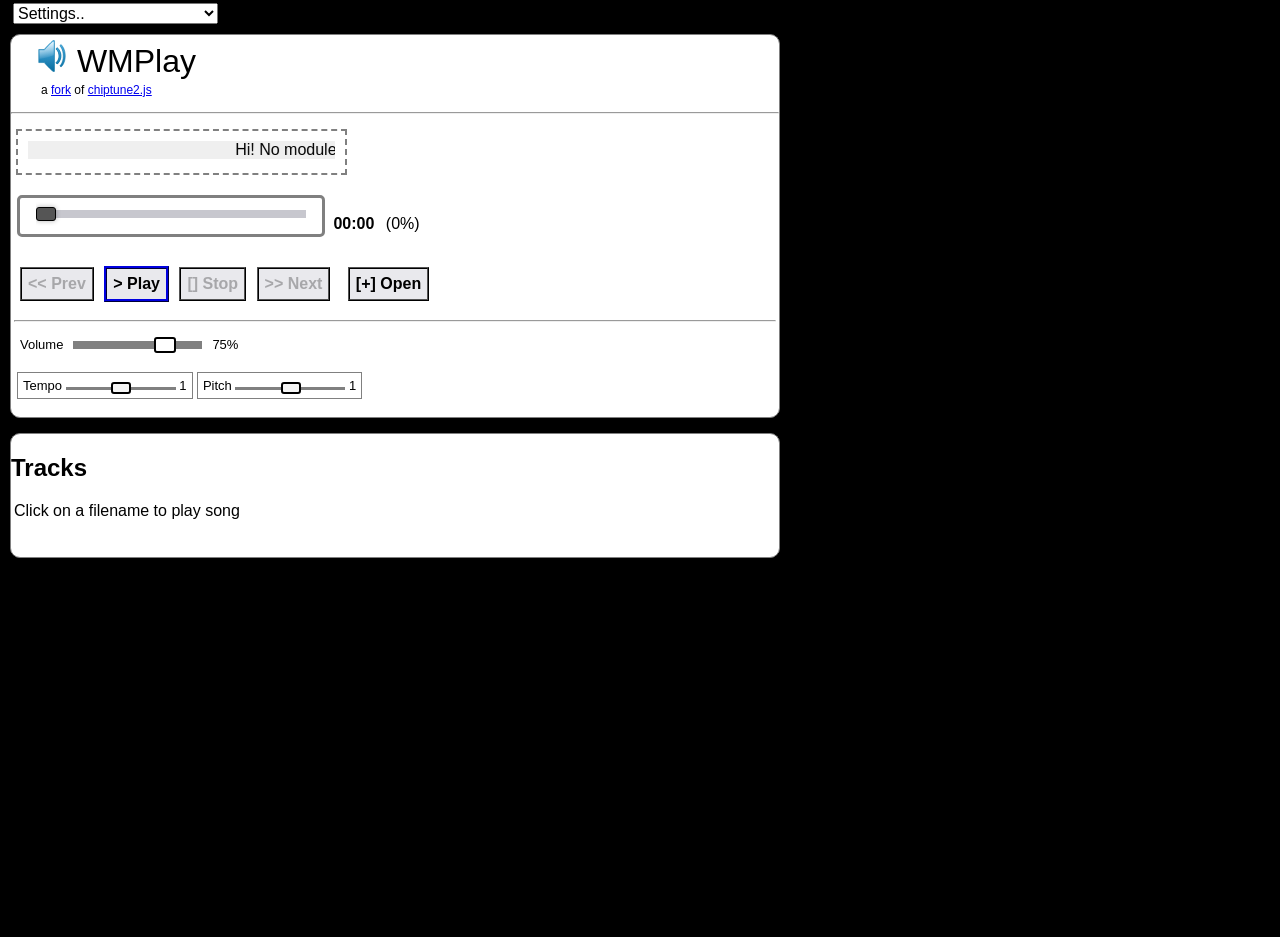
==== index.html @ b4083b28 "initial commit wmplay" ====
<!DOCTYPE html>
<html class="no-js">

<head>
  <meta charset="utf-8">
  <meta http-equiv="X-UA-Compatible" content="IE=edge,chrome=1">
  <title>WMPlay</title>
  <meta name="description" content="">
  <meta name="viewport" content="width=device-width,initial-scale=1" />
  <link rel="icon" href="favicon.svg" type="image/svg+xml">
  <link rel="stylesheet" href="css/style.css">
  <link rel="stylesheet" href="css/theme.css">
  <link rel="stylesheet" href="css/normalize.min.css">
  <link rel="stylesheet" href="css/slider1.css">
  <link rel="stylesheet" href="css/slider2.css">
  <link rel="stylesheet" href="css/meter.css">
  <link rel="stylesheet" href="css/vu.css">
  <script type="text/javascript" src="js/volume-meter.js"></script>
  <script type="text/javascript" src="js/visualizer.js"></script>
  <script type="text/javascript" src="js/vu.js"></script>
  <script type="text/javascript" src="js/chiptune2.js"></script>
  <script type="text/javascript" src="js/chiptune2a.js"></script>
  <script type="text/javascript" src="js/interface.js"></script>
  <script type="text/javascript" src="js/wmplay.js"></script>
  <script type="text/javascript" src="js/libopenmpt.js"></script>
</head>

<body>
  <div id="settings" class="top"></div>
  <div class="bg"></div>
  <div class="top">
    <span id="notification"></span>
  </div>
  <div id="player">
    <span id="title">
      <img src="favicon.svg"> WMPlay
    </span>
    <div id="subtitle">a <a href="https://github.com/silv3rr/chiptune2.js/tree/wmplay">fork</a> of <a
        href="https://deskjet.github.io/chiptune2.js/">chiptune2.js</a></div>
    <hr>
    <span id="scroller">
      <marquee style="color:var(--marquee-color);background-color:var(--marquee-bg-color);">
        Hi! No module loaded ::
        Press <strong>Play</strong> or click on song from playlist in Tracks below ::
        Press Open for local file or url ::
        To select a theme or change other <strong>Settings</strong>, use the dropdown menu on the top left ::
        Press 'h'for keyboard shortcuts :: 
        WMPlay (Web Mod Player) based on chiptune2.js and libopenmpt ::
      </marquee>
    </span>
    <div id="controls">
      <div>
        <span id="position">
          <input id="position_range" type="range" value="0" min="0" max="100" step="1" disabled>
        </span>
        <span id="position_text">
          <div id="position_time"></div>
          <div id="position_percent"></div>
        </span>
      </div>
      <div>
        <input type="button" value="&lt;&lt; Prev" id="prev">
        <input type="button" value="&gt; Play" id="play">
        <input type="button" value="[] Stop" id="stop">
        <input type="button" value="&gt;&gt; Next" id="next">
        <input type="button" value="^ Eject" id="eject">
      </div>
      <hr>
      <div>
        <div class="slider" id="volume">
          Volume <input id="volume_range" type="range" min="0" max="100" step="0.10" disabled> <span id="volume_percent"></span>
        </div>
        <div class="slider" id="gain">
          Gain <input id="gain_range" type="range" min="0" max="1" step="0.01" disabled> <span id="gain_percent"></span>
        </div>
        <span class="slider" id="tempo">
          Tempo <input id="tempo_range" type="range" min="0.01" max="2.00" step="0.01" disabled> <span id="tempo_factor"></span>
        </span>
        <span class="slider" id="pitch">
          Pitch <input id="pitch_range" type="range" min="0.01" max="2.00" step="0.01" disabled> <span id="pitch_factor"></span>
        </span>
      </div>
    </div>
  </div>
  <div id="open" style="display:none">
    <h2>Open</h2>
    <div>
      Browse for local module <strong>file</strong> to load
      <div id="choosefile" class="banner">
        <input type="file" id="files" name="files" />
      </div>
    </div>
    <hr>
    <div>
      Load module from <strong>URL</strong>
      <div id="chooseurl" class="banner">
        <div>
          <label>External URL
            <input type="text" id="exturl" name="exturl">
            <input type="button" value="Submit" id="submiturl" name="submiturl">
          </label>
        </div>
      </div>
    </div>
  </div>
  <div id="info" style="display:none">
    <h2>Info</h2>
    <span id="song_info"></span>
  </div>
  <div id="debug" style="display:none"></div>
  <div id="vu" style="display:none">
    <span id="vu_title"></span>
    <!--p><span id="current_channel_vu_left"></span></p-->
    <!--p><span id="current_channel_vu_right"></span></p-->
    <!--p><span id="current_channel_vu_mono"></span></p-->
    <div id="wrap" self="center" class="smoke">
      <header id="header" self="top">
        <div class="VU" style="float:left">
          <div id="vu-left" class="vu-left">
          </div>
        </div>
        <div class="VU" style="overflow:hidden;">
          <div id="vu-right" class="vu-right">
          </div>
        </div>
    </div>
  </div>
  <div id="visualizer" style="display:none;">
    <span id="visualizer_title"></span>
    <canvas id="canvas"></canvas>
  </div>
  <div id="pattern" style="display:none">
    <h2>Pattern</h2>
    <div>
      <span id="current_order"></span><span id="total_order"></span> <span id="current_pattern"></span><span
        id="total_patterns"></span>
      <span id="current_channels"></span> <span id="current_speed"></span> <span id="current_tempo"></span> <span
        id="current_bpm"></span>
    </div>
    <div id="show_channels">
      <span id="channels"></span>
      <span id="pattern_row_channel"></span>
      <span id="channel_vu_meters"></span>
    </div>
  </div>
  <div id="comments" style="display:none">
    <h2>Comments</h2>
    <span id="message" style="display:none">
      <details id="show_hide">
        <summary id="message_summary"></summary>
        <div id="message_details"></div>
      </details>
    </span>
    <span id="samples" style="display:none">
      <details id="show_hide">
        <summary id="samples_summary"></summary>
        <div id="samples_details"></div>
      </details>  
    </span>
    <span id="instruments" style="display:none">
      <details id="show_hide">
        <summary id="instruments_summary"></summary>
        <div id="instruments_details"></div>
      </details>
    </span>
  </div>
  <div id="tracks">
    <h2>Tracks</h2>
    <div id="tracksmsg">
      <p>Click on a filename to play song</p>
    </div>
    <div id="playlist">

      <!-- Module Data. Add modules to playlist and set default song (or omit to play the first). A few examples:       
        <div class="collection" data-modplist="">
          <article class="song" data-modurl="url/or/path/to/mymodule.it" data-modtitle="My Mod" data-modfile="mymodule.it" data-moddate="1999-12-31" data-modsize="100kb" href="#"></a>
          <article class="song" data-modurl="https://api.modarchive.org/downloads.php?moduleid=57925#space_debris.mod" data-modfile="" data-modtitle="Markus 'Captain' Kaarlonen - Space Debris" data-modtime="05:05" data-moddate="1991-03-29" data-modsize="39kb"></article>
          <article class="song" data-modurl="https://api.modarchive.org/downloads.php?moduleid=48407#MR_STRID.XM"      data-modfile="" data-modtitle="MickRip - Astrid" data-modtime="04:32" data-moddate="1996-03-31" data-modsize="812kb"></article>
          <article class="song" data-modurl="https://api.modarchive.org/downloads.php?moduleid=60395#2ND_PM.S3M"       data-modfile="" data-modtitle="Purple Motion/FC - Unreal 2" data-modtime="06:44" data-moddate="1993-10-09" data-modsize="587kb">/article>
          <script type="text/javascript">default_modurl = "https://api.modarchive.org/downloads.php?moduleid=57925#space_debris.mod";</script>
        <div>
      -->

      </div>
    </div>
    <div id="plinks"></div>
  </div>
  <div id="bottom"></div>
  <script type="text/javascript" src="js/settings.js"></script>
</body>

</html>
---- css/style.css ----
:root {
    /* default */
    --song-playing-color: blue;
    --song-color: black;
    --bg-inner-color: white;
    --value-color: black;
    --value-highlight-color: black;
    --pattern-color: lightgray;
    --color-meter-optimum-value: #023E8A;
    --color-meter-suboptimum-value: #0077B6;
    --color-meter-even-less-good-value: #48CAE4;
    --font-bg-color:  whitesmoke;
    --slider-color: #1d559e;
    --slider-small-color: black;
    --slider-small-bg-color: transparent;
    /* --marquee-color: lightgreen; */
    /* --marquee-bg-color: #888; */
    --marquee-color: black;
    --marquee-bg-color: #eeee;
    --border-color: gray;
    --font-color: black;
    --button-color: #e9e9ed;
    --hr-color: black;
    --link-color: #0000ee;
    --link-color-visited: #551a8b;
    --font-family: Verdana, Arial, Helvetica, sans-serif;
}

html {
    /* font-family: SFMono-Regular, Menlo, Monaco, Consolas, "Liberation Mono", "Courier New", monospace; */ 
    font-family: var(--font-family) !important;
}

/*
body {
    background: -webkit-radial-gradient(linear, 50% 0%, 50% 100%, color-stop(0%, white), color-stop(100%, black));
    background: -moz-radial-gradient(#e7e7e7, black);
    background: -webkit-radial-gradient(#e7e7e7, black);
    background: linear-radial-gradient(#e7e7e7, black);
}
*/

body {
    background: black;
}

div {
    margin: 3px;
}

h2 {
    margin: 5px;
}

hr {
    color: var(--hr-color);
    height: 100px;
    margin-bottom: 15px;
}

/*
marquee {
    width: 35%;
    color: var(--marquee-color);
    background-color: var(--marquee-bg-color);
}
*/

a {
    color: var(--link-color);
}

a:visited {
    color: var(--link-color-visited);
}

details,
summary {
    cursor: pointer;
    text-decoration: underline;
}

.bg {
    /* background-color: #fff;  */
    background-color: black;
    /* width: 100%; */
    width: calc(100% - 45em);
    height: 100%;
    /* height: calc(100% - 5em); */
    height: 100%;
    position: absolute;
    z-index: -90;
}

.top {
    width: 80%;
    padding-left: 10px;
}

.top #notification {
    /* color: darkgray; */
    color: lightgray;
}

#settings {
    margin-bottom: 10px;
}

#title {
    font-family: Impact, Haettenschweiler, 'Arial Narrow Bold', sans-serif;
    /* font-family: Papyrus, Herculanum, Party LET, Curlz MT, Harrington, fantasy; */
    /* font-family: Verdana, Arial, Helvetica, sans-serif; */
    /* letter-spacing: -4px; */
    font-size: 2em;
    margin: .67em 0;
    font-weight: 100;
    padding-bottom: 10px;
    margin-left: 25px;
}

#subtitle {
    font-size: 0.75em;
    margin-left: 30px;
}

#player {
    width: 60%;
    border-style: solid;
    border-width: 1px;
    border-radius: 10px;
    background-color: var(--bg-inner-color);
    border-color: var(--border-color);
    margin-bottom: 15px;
    padding-top: 5px;
}

#player div {
    margin-bottom: 15px;
}

#right {
    display: inline;
    float: right;
}

#bottom {
    display: inline;
    font-size: small;
    color: lightgray;
    margin-left: 15px;
}

#scroller {
    display: block;
    border-style: dashed;
    border-width: 2px;
    border-color: var(--border-color);
    padding: 10px;
    margin: 10px;
    margin-left: 5px;
    margin-bottom: 20px;
    width: 40%;
}

#message_details,
#samples_details,
#details_instruments {
    width: 95%;
    border-style: double;
    border-width: 3px;
    border-color: var(--border-color);
    margin-top: 10px;
    margin-left: 10px;
    overflow: auto;
}

#info,
#pattern,
#tracks,
#comments,
#open {
    width: 60%;
    border-style: solid;
    border-width: 1px;
    border-radius: 10px;
    margin-bottom: 15px;
    background-color: var(--bg-inner-color);
    border-color: var(--border-color);
}

/* #play, #pause, #stopped, #stop, #eject { */
#controls input[type=button] {
    font-weight: 600;
    border-color: black;
    border-width: 2px;
    border-style: ridge;
    /* border-radius: 6px; */
    margin: 3px;
    /* margin-bottom: 15px; */
    padding: 6px;
    background-color: var(--button-color);
}

#play {
    border-color: darkblue !important;
    border-width: 3px !important;
}

#pause {
    border-color: purple !important;
    border-width: 3px !important;
}

#eject {
    margin-left: 10px !important;
}

#volume {
    display: flex;
    margin-bottom: 20px !important;
    font-size: small;
}

#tempo,
#pitch {
    display: inline-block;
    white-space: nowrap;
    border-width: 1px;
    border-color: var(--border-color);
    border-style: solid;
    padding: 5px;
    margin-bottom: 3px;
    color: var(--slider-small-color);
    background-color: var(--slider-small-bg-color);
    font-size: small;
    /* 
    margin: 5px;
    margin-top: 15px;
    margin-bottom: 15px;
    */
}

#visualizer {
    /* width:  1250px; */
    width: 50%;
    /* height: fit-content; */
    height: 180px;
    margin-left: 5%;
    margin-bottom: 15px;
}

#visualizer #canvas {
    width: 50%;
    height: 150px;
    margin-left: 250px;
}

/*
.visualizer canvas {
    width:1 00%;
    height: 100%
}
*/

#channels {
    /* height: 13.75px; */
    height: 10lh;
}

#pattern {
    height: fit-content;
}

#pattern_row_channel {
    /* display: inline-block; */
    display: block;
    color: var(--pattern-color);
    background-color: black;
    /* height: 137.5px; */
    /* height: 10lh; */
    margin-bottom: 10px;
    width: 100%;
    padding-right: 1ch;
}

#song_info {
    white-space: pre;
    white-space-collapse: preserve-breaks;
}

#song_info #value {
    color: var(--font-color);
}

#song_info a {
    color: var(--link-color) !important;
}

#pattern #show_channels {
    font-size: small;
    white-space: pre;
    white-space-collapse: preserve-breaks;
    font-family: monospace;
    overflow: auto;
}

#show_channels {
    padding-bottom: 2lh;
}

#value {
    color: var(--value-color);
}

#value-highlight {
    color: var(--value-highlight-color);
    font-weight: bold;
}

#font-bg-color {
    background-color: var(--font-bg-color);
}

#channel-ml {
    /*
    min-width: 3ch;
    max-width:3ch;
    overflow: hidden;
    white-space:nowrap;
    */
    margin-left: 4ch;
    display: inline-block;
}

#channel-mr {
    margin-right: 1ch;
    display: inline-block;
}

#meter-ml {
    /* margin-left: 20px; */
    margin-left: 6ch;
}

details {
    text-decoration: none;
    white-space: pre;
    font-family: monospace;
    display: block;
}

/*
summary {
    font-family: Arial, Helvetica, sans-serif;
}
*/

summary {
    font-size: 1.2em;
}

/*
.song {
    width: 140px;
}
*/

/*
.song {
    display: inline-block;
    width: 17ch;
    white-space: nowrap;
    overflow: hidden;
    text-overflow: ellipsis;    
}
*/

#tempo_factor,
#pitch_factor,
#playlist .time,
#playlist .date,
#playlist .size {
    font-size: small;
}

#playlist p {
    /* clear: both; */
    /* padding: 0; */
    /* line-height: 0px; */
    margin: 0px;
}

/*
#show_hide div {
    padding-inline-start: 1em; max-width: 20em;
}
#show_hide[open] summary {
    height: 2em;
}
*/

#show_hide summary::before {
    content: "+show ";
}

#show_hide[open] summary::before {
    content: "-hide ";
}

body {
    color: var(--font-color);
}

#bg-font-color {
    background-color: var(--bg-font-color);
}

#theme-selector,
#player,
#info,
#pattern,
#comments,
#tracks,
#open {
    margin-left: 10px;
}

/*
#plinks {
    display: none;
}
*/

#plinks a {
    text-decoration: underline;
    font-weight: bold;
}

#song_info a {
    color: black;
    text-decoration: none;
}

#info, #comments {
    padding-bottom: 15px;
}

.song {
    color: var(--font-color);
}

#playlist .collection::before {
    content: attr(data-modplist, "N/A");
    text-transform: uppercase;
    font-weight: bold;
    line-height: 30px;
    _text-decoration: underline;
}

#playlist::after {
    white-space: pre;
    content: '\00000A';
}

#playlist article.song::before {
    content: attr(data-modfile, "N/A");
    min-width: 14ch;
    max-width: 14ch;
    overflow: hidden;
    text-overflow: ellipsis;
    display: inline-block;
    white-space: nowrap;
}

#playlist article.song::after {
    /* color: var(--font-color); */
    content: '\00A0 "' attr(data-modtitle, "N/A") '" ' attr(data-modtime, "00:00") '\00A0 \00A0 \00A0 [' attr(data-moddate, "0000-00-00") ' | ' attr(data-modsize, "0") '] \00A0';
}

#playlist article.song:hover {
    background: var(--font-bg-color);
    color: var(--value-highlight-color);    
    text-decoration: underline;
    cursor: pointer;
}

@keyframes bgcolor {
    from {
        background-color: var(--value-playing-color);
    }
    to {
        background-color: var(--bg-inner-color);
    }
}

#open {
    animation-name: bgcolor;
    animation-duration: 1s;
}

#open div {
    margin-top: 20px;
    margin-bottom: 20px;
}

#vu {
    /* width: 60%; */
    width: fit-content;
    border-style: solid;
    border-width: 1px;
    border-radius: 10px;
    margin-bottom: 15px;
    background-color: var(--bg-inner-color);
    border-color: var(--border-color);
    margin-left: 10px;
    padding-left: 5px;
    padding-bottom: 20px;
    margin-left: 25%;
}

@media (max-width: 1200px) {
    body {
        background-color: black;
    }

    #top {
        width: 100%;
    }

    #scroller {
        width: 85%;
    }

    .top #notification {
        font-size: 0.45em;
    }

    #player,
    #info,
    #pattern,
    #comments,
    #tracks {
        width: 95%;
    }

    #title {
        width: 80%;
    }

    /*
    marquee {
        width: 65%;
    }
    */
    #play,
    #pause {
        padding: 4px;
    }

    #tempo,
    #pitch {
        margin-right: 5px
    }

    #controls input[type=button] {
        color: black;
        font-size: x-small;
    }

    #pattern #show_channels {
        font-size: xx-small;
    }
    
    #pattern_row_channel {
        display: inline-block;
    }
    
    /*
    meter,
    meter::-webkit-meter-bar {
        width: 75px;
        margin-right: 6px;
    }
    */

    #right {
        position: absolute;
        font-size: xx-small;
    }

    #tracks {
        white-space: nowrap;
        overflow: auto;
    }

    #tempo_factor,
    #pitch_factor,
    #playlist .time,
    #playlist .date,
    #playlist .size {
        font-size: x-small;
    }
}
---- css/theme.css ----
[data-theme='impulse-tracker'] {
    --it-yellow: #ffff55;
    --it-yellow2: #e6e65f;
    --it-yellow3: #caca44;
    --it-green: #459a49;
    --it-white: #ebebcb;
    --it-brown: #7d5945;
    --it-lightbrown: #b59679;
    --it-black: #000000;
    --song-playing-color: var(--it-yellow);
    --value-color: var(--it-yellow);
    --value-highlight-color: var(--it-white);
    --pattern-color: var(--it-green);
    --font-color: var(--it-black);
    --font-bg-color: var(--it-brown);
    --color-meter-optimum-value: var(--it-yellow3);
    --color-meter-suboptimum-value: var(--it-yellow2);
    --color-meter-even-less-good-value: var(--it-yellow);
    --bg-inner-color: var(--it-lightbrown);
    --slider-color: var(--it-brown);
    --marquee-color: var(--it-yellow);
    --marquee-bg-color: var(--it-black);
    --font-family: Consolas, 'Lucida Console', monospace;
}

[data-theme='scream-tracker']  {
    --st3-gold: #a49054;    
    --st3-brown: #504427;
    --st3-gray: #aea9a5;
    --st3-yellow: #f7de85;
    --st3-green: #00b000;
    --st3-red: #e40000;
    --st3-white: #ffffff;
    --st3-black: #000000;
    --color-meter-optimum-value: var(--st3-green);
    --color-meter-suboptimum-value: var(--st3-green);
    --color-meter-even-less-good-value: var(--st3-red);
    --song-playing-color: var(--st3-yellow);
    --value-color: var(--st3-yellow);
    --pattern-color: var(--st3-gray);
    --bg-inner-color: var(--st3-gold);
    --font-bg-color: var(--st3-brown);
    --value-highlight-color: var(--st3-white);
    --slider-color: var(--st3-gray);
    --marquee-color: var(--st3-green);
    --marquee-bg-color: var(--st3-black);
    --link-color: #f7de85;
    --link-color-visited: #504427;
    --font-family: Consolas, 'Lucida Console', monospace;
}

[data-theme='fasttracker']  {
    --ft-blue: #2d5483;
    --ft-black: #000000;
    --ft-white: #f6f6f6;
    --ft-gray: #9e94c4;
    --font-bg-color: var(--ft-black);
    --bg-inner-color: var(--ft-blue);
    --font-bg-color: var(--ft-gray);
    --pattern-color: var(--ft-gray);
    --slider-color: var(--ft-gray);
    --song-playing-color: var(--ft-white);
    --value-color: var(--ft-white);
    --button-color: var(--ft-gray);
    --font-color: var(--ft-white);
    --slider-small-color: var(--ft-white);
    --link-color: #03039b;
    --link-color-visited: #3c0d68;
    --font-family: Consolas, 'Lucida Console', monospace;
}

[data-theme='cubic-player']  {
    --cubic-cyan: #00bfbf;
    --cubic-blue: #0808a7;
    --cubic-lightblue: #6969ff;
    --cubic-green: #69ff69;
    --cubic-gray: #606060;
    --cubic-black: #000000;
    --bg-inner-color: var(--cubic-black);
    --slider-color: var(--cubic-lightblue);
    --pattern-color: var(--cubic-gray);
    --song-playing-color: var(--cubic-cyan);
    --font-color: var(--cubic-gray);
    --font-bg-color: var(--cubic-blue);
    --border-color: var(--cubic-cyan);
    --value-highlight-color: var(--cubic-lightblue);
    --button-color: var(--cubic-gray);
    --marquee-color: var(--cubic-cyan);
    --marquee-bg-color: var(--cubic-black);
    --slider-small-color: var(--cubic-black);
    --slider-small-bg-color: var(--cubic-gray);
    --hr-color: var(--cubic-blue);
    --link-color: #6060fc;
    --link-color-visited: #8f6fad;
    --font-family: Consolas, 'Lucida Console', monospace;
}
---- css/slider1.css ----
.slider input[type=range] {
  -webkit-appearance: none;
  appearance: none;
}

.slider input[type=range]:focus {
  outline: none;
}

.slider input[type=range]:disabled {
  border-color: #fff;
  color: #fff;
  /* background-color: lightgrey; */
}

.slider input[type=range]:disabled::-webkit-slider-runnable-track,
.slider input[type=range]:disabled::-moz-range-track {
  border-color: #fff;
  color: #fff;  
  background: lightgrey;
}
.slider input[type=range]:disabled::-webkit-slider-thumb,
.slider input[type=range]:disabled::-moz-range-thumb {
  border-color: #fff;
  color: #fff;  
  background: lightgrey;
}

#volume input[type=range]::-webkit-slider-runnable-track,
#volume input[type=range]::-moz-range-track {
  border-radius: 1.3px;
  border: 1px solid #010101;
  height: 5px;
}

#tempo input[type=range]::-webkit-slider-runnable-track,
#pitch input[type=range]::-webkit-slider-runnable-track {
  padding-top: -1px;
  cursor: pointer;
  height: 3px;
  /*
  border-radius: 1.3px;
  border: 0.2px solid #010101;
  */
}

#volume input[type=range]::-webkit-slider-runnable-track,
#gain input[type=range]::-webkit-slider-runnable-track {
  background: gray;
  width: 20px;
  height: 8px;  
}

#tempo input[type=range]::-webkit-slider-thumb,
#pitch input[type=range]::-webkit-slider-thumb {
  -webkit-appearance: none;
  border: 2px solid #000000;
  padding-top: 5px;
  border-radius: 3px;
  width: 20px;
  height: 12px;
  cursor: pointer;
  margin-top: -5px;
  background: whitesmoke;
}

#volume input[type=range]::-webkit-slider-thumb,
#gain input[type=range]::-webkit-slider-thumb {
  -webkit-appearance: none;
  border: 2px solid black;
  background: #fff;
  padding-top: 8px;
  border-radius: 3px;
  width: 22px;
  height: 16px;
  margin-top: -4px;
}

#volume input[type=range]::-moz-range-thumb,
#gain input[type=range]::-moz-range-thumb {
  border: 2px solid black;
  background: #fff;
  padding-top: 8px;
  border-radius: 3px;
  width: 20px;
  height: 4px;
  margin-top: -3px;
}

#volume input[type=range]::-moz-range-track,
#gain input[type=range]::-moz-range-track {
  background: gray;
}

#volume input[type=range]:disabled::-moz-range-track,
#gain input[type=range]:disabled::-moz-range-track {
  background: lightgray;
  border-color: #fff;
}

.slider input[type=range]::-webkit-slider-runnable-track {
  background: gray;
  border-color: black;
}

.slider input[type=range]::-moz-range-track {
  background: gray;
  border-color: black;
}

.slider input[type=range]::-moz-range-thumb {
  border: 2px solid #000000;
  width: 20px;
  height: 8px;
  border-radius: 3px;
  cursor: pointer;
}

.slider input[type=range]::-ms-track {
  width: 100%;
  cursor: pointer;
  background: transparent;
  border-color: transparent;
  border-width: 16px 0;
  color: transparent;
}

.slider input[type=range]::-ms-fill-lower {
  background: #2a6495;
  border: 0.2px solid #010101;
  border-radius: 3px;
}

.slider input[type=range]::-ms-fill-upper {
  background: #3071a9;
  border: 0.2px solid #010101;
  border-radius: 3px;
}

.slider input[type=range]::-ms-thumb {
  border: 1px solid #000000;
  width: 20px;
  height: 10px;
  border-radius: 3px;
  cursor: pointer;
}

.slider input[type=range]:focus::-ms-fill-lower {
  background: #3071a9;
}

.slider input[type=range]:focus::-ms-fill-upper {
  background: #367ebd;
}

.slider input[type="range"] {
  background: none;
}

/*
#volume input[type="range"],
#gain input[type="range"] {
  margin-bottom: 15px;
}
*/

#volume_percent {
  margin-left: 5px;
}

#volume_range {
  margin-left: 10px;
  margin-right: 5px;
}

#tempo_range,
#pitch_range {
    width: 110px;
}

@media (max-width: 1200px) {
  #volume_percent,
  #gain_percent {
    font-size: x-small;
  }
}
---- css/slider2.css ----
#position input[type="range"] {
  -webkit-appearance: none;
  appearance: none;
  height: 30px;
  margin-left: 5%;
  margin-right: 5%;
  background: linear-gradient(to right, var(--slider-color) 0%,  var(--slider-color) 100%);
  background-size: 300px 8px;
  background-position: center;
  background-repeat: no-repeat;
  overflow: hidden;
  outline:  none;
  width: 90%;
}

#position input[type="range"]:disabled {
  height: 30px;
  background: linear-gradient(to right, #c7c7ce 0%, #c7c7ce 100%);
  background-size: 300px 8px;
  background-position: center;
  background-repeat: no-repeat;
  overflow: hidden;
  outline: none;
}

#position input[type=range]:disabled::-webkit-slider-runnable-track,
#position input[type=range]:disabled::-webkit-slider-thumb, 
#position input[type=range]:disabled::-moz-range-track,
#position input[type=range]:disabled::-moz-range-thumb {
  border-color: #fff;
  color: #fff;
  background-color: lightgrey;
}

#position input[type=range]::-webkit-slider-thumb {
  -webkit-appearance: none;
  appearance: none;
  width: 20px;
  height: 14px;
  border: 1px solid #000000;
  border-radius: 3px;
  cursor: pointer;
  background: #555;
  position: relative;
  z-index: 3;
  box-shadow: 0 0 5px 0 rgba(0,0,0,0.3);
}

#position input[type="range"]::-moz-range-thumb {
  -webkit-appearance: none;
  appearance: none;
  width: 20px;
  height: 12px;
  border: 1px solid #000000;
  border-radius: 3px;
  cursor: pointer;
  background: #555;
  position: relative;
  z-index: 3;
  box-shadow: 0 0 5px 0 rgba(0,0,0,0.3);
}

#position {
  display: inline-block;
  width: 300px;
  white-space: nowrap;
  border-color: gray;
  border-style: solid;
  border-width: 3px;
  border-radius: 5px;
  padding: 1px;
  margin-bottom: 0px;
}

#position_time,
#position_percent {
  display: inline-block;
  margin-left: 4px;
}

#position_time {
  font-weight: bold;
}


@media (max-width: 1200px) {    
  #position_text {
    font-size: x-small;
    padding-left: 3px;
    position: absolute;
  }
  #position_percent,
  #position_time {
    display: inline-block;
    margin: 0px;
    padding: 0px;
  }
}
---- css/meter.css ----
.EXAMPLE_COLORS_1 {
    background-image: linear-gradient(
        #8bcf69 20%, 
        #e6d450 20%,
        #e6d450 40%,
        #f28f68 40%,
        #f28f68 60%,
        #cf82bf 60%,
        #cf82bf 80%,
        #719fd1 80%,
        #719fd1 100%
    );
}
.EXAMPLE_COLORS_2 {
    background-image: linear-gradient(
        #0077b6 20%,
        #0096c7 20%
        #00b4d8 40%,
        #48cae4 40%,
        #90e0ef 60%,
        #ade8f4 60%,
        #caf0f8 80%,
        #caf0f8 80%,
        #efefef 100%
    );
}
.EXAMPLE meter {
    width: 90px;
    margin-right: 10px;
    /* box-shadow: 0 5px 5px -5px #999 inset; */
    transition: width .1s;
}

meter, meter::-webkit-meter-bar {
    -webkit-appearance: none;
    appearance: none;
    background: lightgrey;
    background-color: lightgray;
    width: 80px;
    height: 8px;
    /* margin-bottom: 10px; */
    margin-right: 20px;
    /*  box-shadow: 0 5px 5px -5px #999 inset; */
    box-shadow: 0 3px 3px -3px darkgray inset;
    transition: width .1s;
}

meter::-webkit-meter-low-value {
    background: var(--color-meter-even-less-good-value)
}
meter::-webkit-meter-optimum-value {
    background: var(--color-meter-suboptimum-value)
}
meter::-webkit-meter-high-value {
    background: var(--color-meter-optimum-value)
}

meter:-moz-meter-optimum::-moz-meter-bar {
    background: var(--color-meter-optimum-value)
}
meter:-moz-meter-sub-optimum::-moz-meter-bar {
    background: var(--color-meter-suboptimum-value)
}
meter:-moz-meter-sub-sub-optimum::-moz-meter-bar {
    background: var(--color-meter-even-less-good-value)
}

meter::-webkit-meter-optimum-value {
    background: none;
    background: var(--color-meter-optimum-value)
}
meter::-webkit-meter-suboptimum-value{
    background: none;
    background: var(--color-meter-suboptimum-value)
}
meter::-webkit-meter-even-less-good-value{
    background: none;
    background: var(--color-meter-even-less-good-value)
}


@media (max-width: 1200px) {
    meter,
    meter::-webkit-meter-bar {
        width: 12ch;
        margin-right: 3ch;
    }
}
---- css/vu.css ----
/*
* {
    box-sizing: border-box;
    margin: 0;
    padding: 0;
}
*/

svg.defs-only {
    display:none;
}

/*
html {
  position: relative;
  min-height: 100;
  font-size: 10px;
  color: #400080;
  background-image: linear-gradient(45deg, #e0e0e0 25%, transparent 25%, transparent 75%, #e0e0e0 75%, #e0e0e0), linear-gradient(45deg, #e0e0e0 25%, transparent 25%, transparent 75%, #e0e0e0 75%, #e0e0e0);
  background-size: 20px 20px;
  background-position: 0px 0px, 10px 10px;
  background: transparent;
}
*/

/*
body {
  font-family: 'Comfortaa', sans-serif;
  font-size: 1.6em;
  line-height: 1.5;
  font-weight: lighter;
  font-smoothing: antialiased;
  text-rendering: optimizeLegibility;
  color: #fff;
  background-color: #2d2343;
}
*/

/*
.pace {
  pointer-events: none;
  user-select: none;
}

.pace-inactive {
  display: none;
}

.pace .pace-progress {
    background: #e3cc3c;
    position: fixed;
    top: 0rem;
    z-index: 2000;
    right: 100%;
    width: 100%;
    height: .5rem;
}
*/

/*
#jb-profil {
    fill: #FFF;
}
*/


/**
  http://dabblet.com/gist/e324a92d31b7f67da5c0
  * Static interpolation via paused animations
  * This technique becomes more useful if you need to interpolate more than 1 properties, and/or if you need multiple values in the spectrum
  * Currently works in every modern browser except Safari
  */


/*
@keyframes VU {
    0% { background: green }
    50% { background: yellowgreen }
    67% { background: yellow }
    83% { background: orange }
    100% { background: red }
}
*/

/* blue-ish colors */
/*
@keyframes VU {
   0% { background: #0077b6ff }
   40% { background: #0096c7ff }
   50% { background: #00b4d8ff }
   60% { background: #48cae4ff }
   70% { background: #90e0efff }
   80%  { background: #ade8f4ff }
   100% { background: #caf0f8ff }
}*/

@keyframes VU {
  0% { background: #78c750 }
  20% { background: #8bcf69 }
  40% { background: #e6d450 }
  60% { background: #ff9f7a }
  70% { background: #e77f1e }
  80% { background: #dd4886 }
  80% { background: #cf0e0e }
}

/*
body
    background: black;
}
*/

.POT div,
.VU div {
    display: flex;
    /* display: block; */
    background: black;
    min-height: 15px;
    /* height: 10vw; */
    margin: 0;
    margin-right: 10px;
    width: 200px;
}
.vu-left {
    padding: 1px 0 0 0;
}
.vu-right {
    padding: 0 0 1px 0;
}
.VU div>div {
    display: block;
    /* width: calc(10% - 4px); */
    /* width: 15px; */
    margin: 0px;
    /* height: calc(100% - 4px); */
    animation: VU 1s both linear;
    animation-play-state: paused;
    /* border-radius: 3px; */
}

.VU div>div:nth-of-type(2) { animation-delay: -.2s; }
.VU div>div:nth-of-type(3) { animation-delay: -.3s; }
.VU div>div:nth-of-type(4) { animation-delay: -.4s; }
.VU div>div:nth-of-type(5) { animation-delay: -.5s; }
.VU div>div:nth-of-type(6) { animation-delay: -.6s; }
.VU div>div:nth-of-type(7) { animation-delay: -.7s; }
.VU div>div:nth-of-type(8) { animation-delay: -.8s; }
.VU div>div:nth-of-type(9) { animation-delay: -.9s; }
.VU div>div:nth-of-type(10) { animation-delay: -1s; }

.led0 div:nth-of-type(n+1),
.led1 div:nth-of-type(n+2),
.led2 div:nth-of-type(n+3),
.led3 div:nth-of-type(n+4),
.led4 div:nth-of-type(n+5),
.led5 div:nth-of-type(n+6),
.led6 div:nth-of-type(n+7),
.led7 div:nth-of-type(n+8),
.led8 div:nth-of-type(n+9),
.led9 div:nth-of-type(n+10),
.led10 div:nth-of-type(n+11) {
    opacity: 0;
}
/*
input[type='range'] {
}
*/
.POT div div {
    display: block;
    width: calc(10% - 4px);
    margin: 0px;
    height: calc(10vw - 4px);
    border-radius: 50%;
    border: 0px solid #333;
    color: transparent;
    text-align: center;
}

#wrap {
  /* Margin top by Header height */
  width: 100vw;
  display: inline;
  /* position: absolute; */
}

#wrap div {
    margin-top: 0px;
}

/* #figure-1 { } */
/* .wrap { } */

@media only screen and (orientation: landscape) { }

#vu_meter_js {
  margin-left: 10px;
}
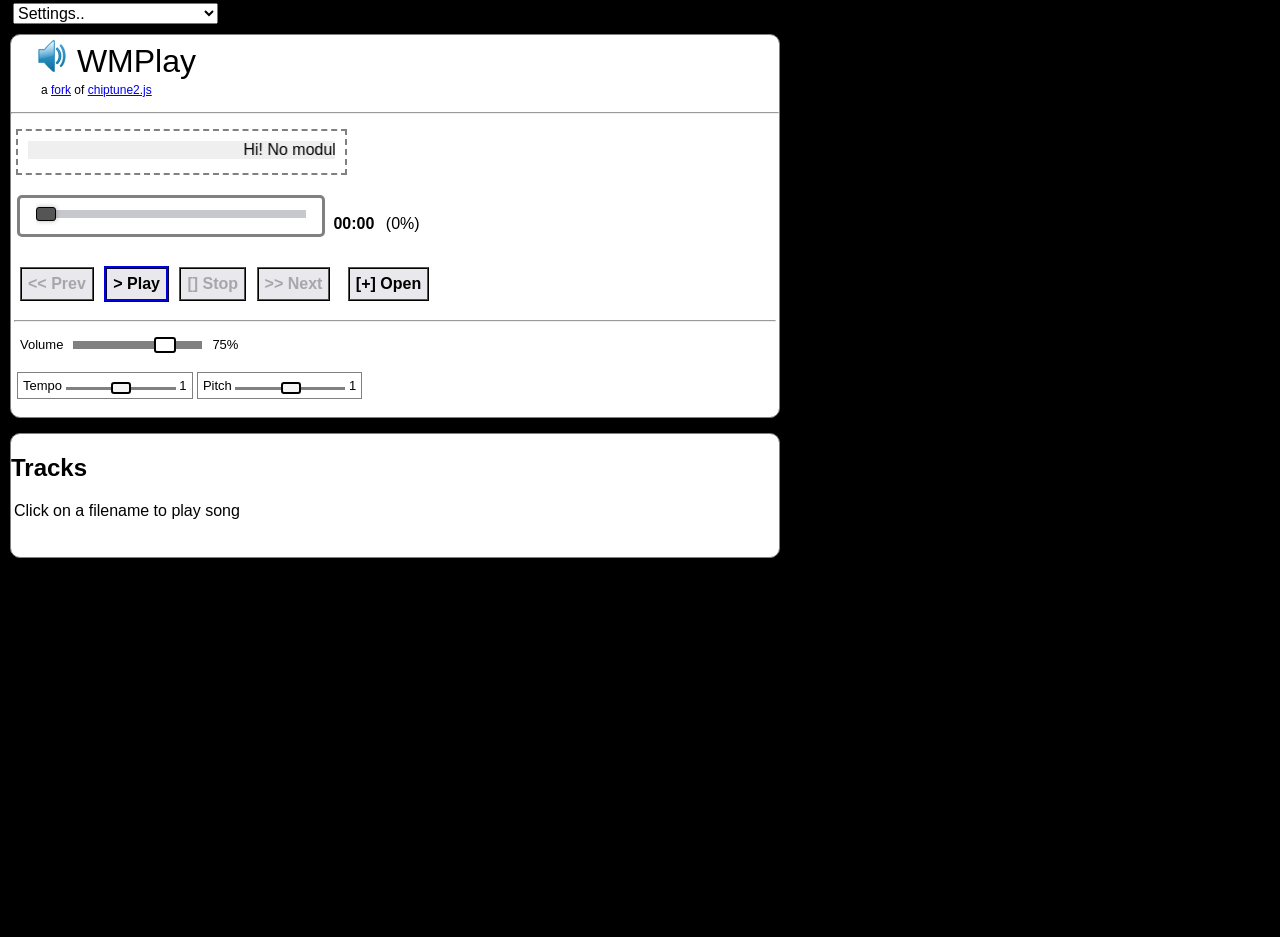
==== commit 569f1ceb: "fixes" ====
--- a/index.html
+++ b/index.html
@@ -35,8 +35,9 @@
     <span id="title">
       <img src="favicon.svg"> WMPlay
     </span>
-    <div id="subtitle">a <a href="https://github.com/silv3rr/chiptune2.js/tree/wmplay">fork</a> of <a
-        href="https://deskjet.github.io/chiptune2.js/">chiptune2.js</a></div>
+    <div id="subtitle">
+        a <a href="https://github.com/silv3rr/chiptune2.js/tree/wmplay">fork</a> of <a href="https://deskjet.github.io/chiptune2.js/">chiptune2.js</a>
+    </div>
     <hr>
     <span id="scroller">
       <marquee style="color:var(--marquee-color);background-color:var(--marquee-bg-color);">
@@ -171,19 +172,18 @@
     </div>
     <div id="playlist">
 
-      <!-- Module Data. Add modules to playlist and set default song (or omit to play the first). A few examples:       
+      <!-- Module Data. Add modules to playlist and set default song (or omit to play the first). A few examples: -->
         <div class="collection" data-modplist="">
-          <article class="song" data-modurl="url/or/path/to/mymodule.it" data-modtitle="My Mod" data-modfile="mymodule.it" data-moddate="1999-12-31" data-modsize="100kb" href="#"></a>
-          <article class="song" data-modurl="https://api.modarchive.org/downloads.php?moduleid=57925#space_debris.mod" data-modfile="" data-modtitle="Markus 'Captain' Kaarlonen - Space Debris" data-modtime="05:05" data-moddate="1991-03-29" data-modsize="39kb"></article>
-          <article class="song" data-modurl="https://api.modarchive.org/downloads.php?moduleid=48407#MR_STRID.XM"      data-modfile="" data-modtitle="MickRip - Astrid" data-modtime="04:32" data-moddate="1996-03-31" data-modsize="812kb"></article>
-          <article class="song" data-modurl="https://api.modarchive.org/downloads.php?moduleid=60395#2ND_PM.S3M"       data-modfile="" data-modtitle="Purple Motion/FC - Unreal 2" data-modtime="06:44" data-moddate="1993-10-09" data-modsize="587kb">/article>
+          <!-- article class="song" data-modurl="url/or/path/to/mymodule.it" data-modtitle="My Mod Example" data-modfile="mymodule.it" data-moddate="1999-12-31" data-modsize="100kb" href="#"></a></article -->
+          <article class="song" data-modurl="https://api.modarchive.org/downloads.php?moduleid=57925#space_debris.mod" data-modtitle="Markus 'Captain' Kaarlonen - Space Debris" data-modtime="05:05" data-moddate="1991-03-29" data-modsize="39kb"></article>
+          <article class="song" data-modurl="https://api.modarchive.org/downloads.php?moduleid=48407#MR_STRID.XM"      data-modtitle="MickRip - Astrid" data-modtime="04:32" data-moddate="1996-03-31" data-modsize="812kb"></article>
+          <article class="song" data-modurl="https://api.modarchive.org/downloads.php?moduleid=60395#2ND_PM.S3M"       data-modtitle="Purple Motion/FC - Unreal 2" data-modtime="06:44" data-moddate="1993-10-09" data-modsize="587kb"></article>
           <script type="text/javascript">default_modurl = "https://api.modarchive.org/downloads.php?moduleid=57925#space_debris.mod";</script>
-        <div>
-      -->
+        </div>
+      <!-- -->
 
-      </div>
     </div>
-    <div id="plinks"></div>
+    <div id="pl_links"></div>
   </div>
   <div id="bottom"></div>
   <script type="text/javascript" src="js/settings.js"></script>
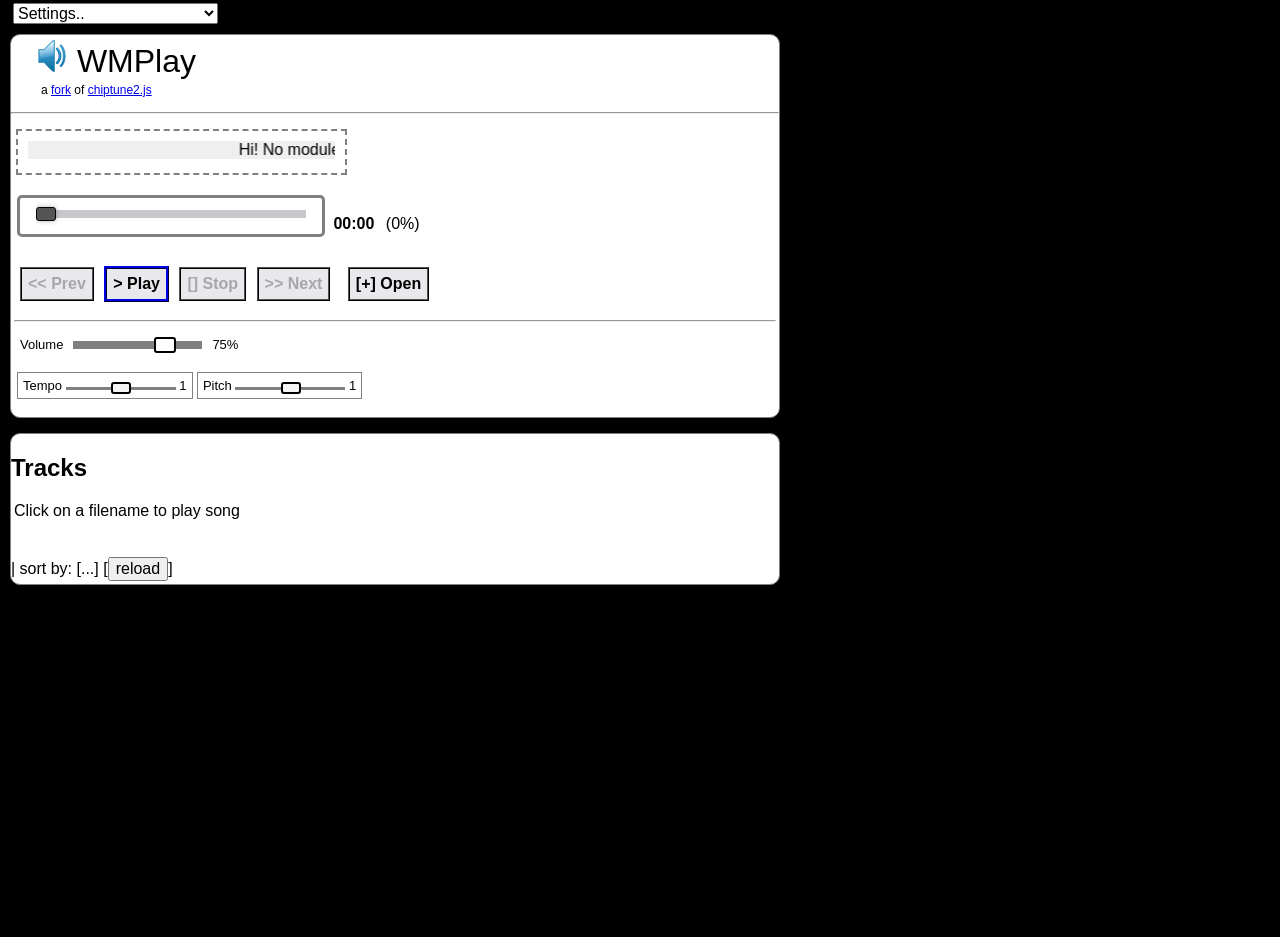
==== commit 6398236b: "add sorting songs in playlist" ====
--- a/index.html
+++ b/index.html
@@ -183,6 +183,13 @@
       <!-- -->
 
     </div>
+    <span id="pl_stats"></span> |
+    sort by:
+    <span id="sort">
+      [<span id="sort_buttons">...</span>]
+      <span id="sort_order"></span>
+      [<span id="sort_reload"><button class="btn-txt" onclick="location.reload();">reload</button></span>]
+    </span>
     <div id="pl_links"></div>
   </div>
   <div id="bottom"></div>
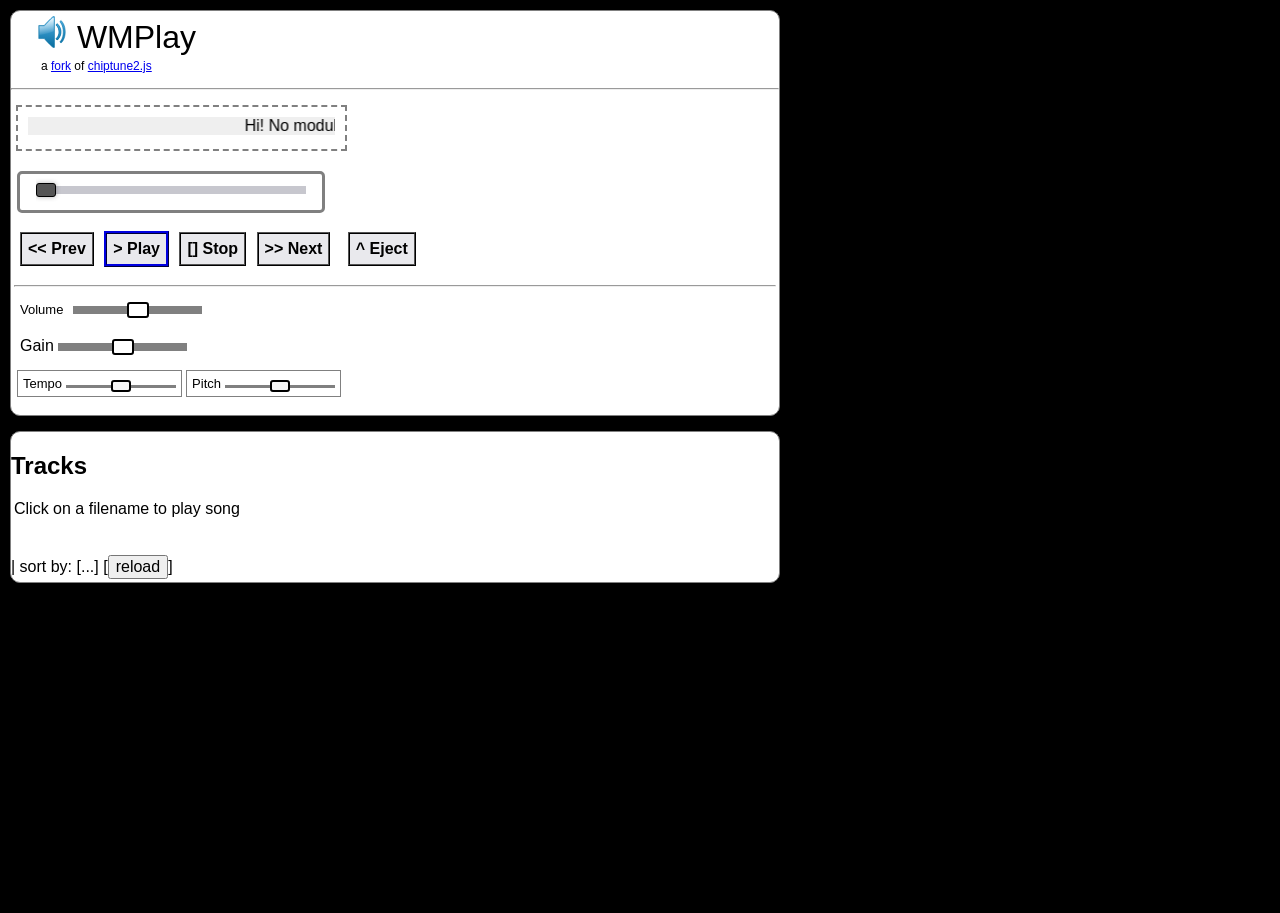
==== commit 37683784: "add changing visual setting 'on the fly'" ====
--- a/index.html
+++ b/index.html
@@ -109,26 +109,12 @@
     <span id="song_info"></span>
   </div>
   <div id="debug" style="display:none"></div>
-  <div id="vu" style="display:none">
-    <span id="vu_title"></span>
-    <!--p><span id="current_channel_vu_left"></span></p-->
-    <!--p><span id="current_channel_vu_right"></span></p-->
-    <!--p><span id="current_channel_vu_mono"></span></p-->
-    <div id="wrap" self="center" class="smoke">
-      <header id="header" self="top">
-        <div class="VU" style="float:left">
-          <div id="vu-left" class="vu-left">
-          </div>
-        </div>
-        <div class="VU" style="overflow:hidden;">
-          <div id="vu-right" class="vu-right">
-          </div>
-        </div>
+  <div id="visualizer" style="display:none;">
+    <canvas id="canvas"></canvas>
+    <div id="visual_setting">
+      <span id="visual_name"></span>
+      <span id="change_visual"></span>
     </div>
-  </div>
-  <div id="visualizer" style="display:none;">
-    <span id="visualizer_title"></span>
-    <canvas id="canvas"></canvas>
   </div>
   <div id="pattern" style="display:none">
     <h2>Pattern</h2>
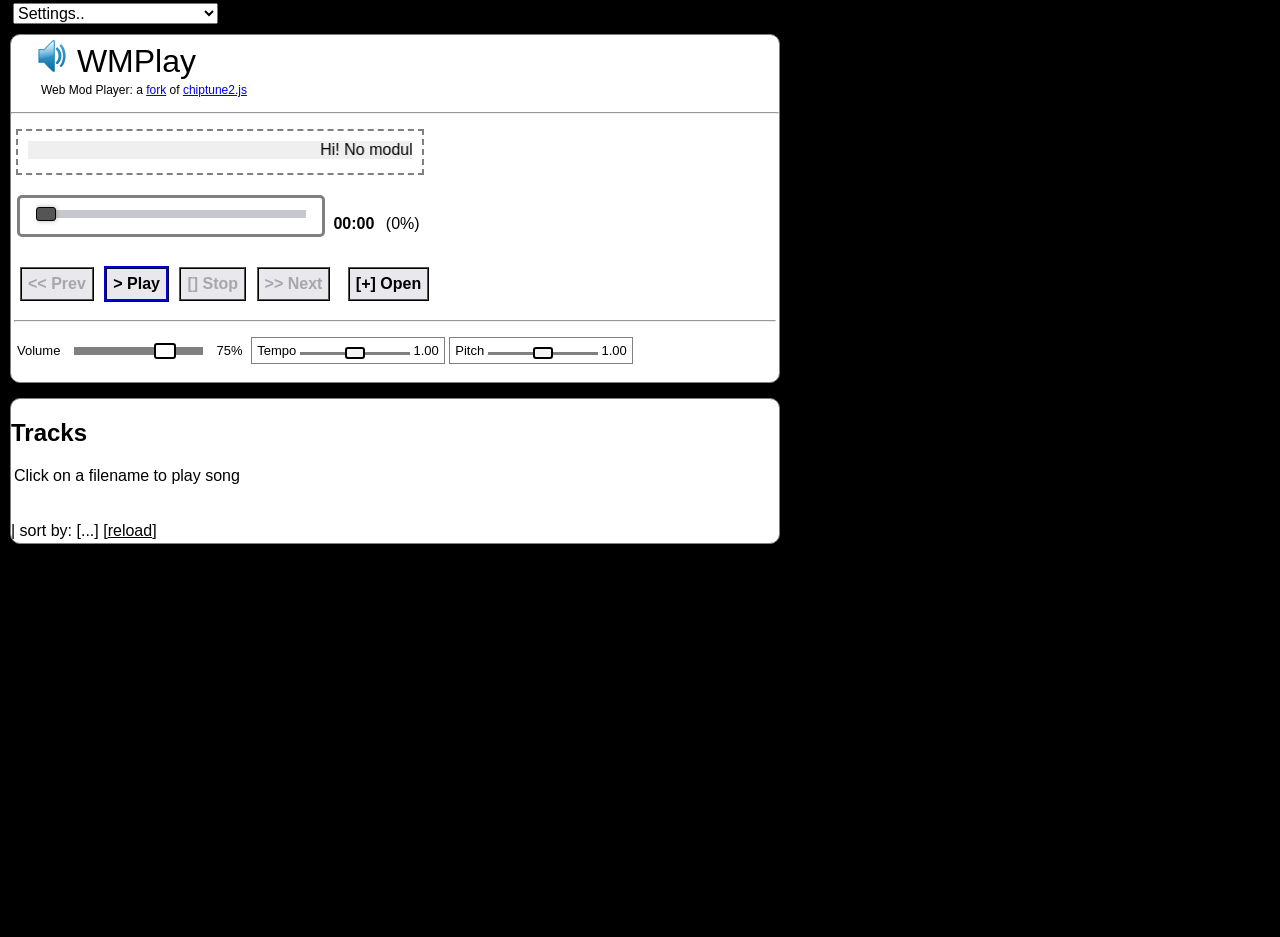
==== commit 35c2c13b: "syntax/formatting" ====
--- a/index.html
+++ b/index.html
@@ -20,7 +20,7 @@
   <script type="text/javascript" src="js/vu.js"></script>
   <script type="text/javascript" src="js/chiptune2.js"></script>
   <script type="text/javascript" src="js/chiptune2a.js"></script>
-  <script type="text/javascript" src="js/interface.js"></script>
+  <script type="text/javascript" src="js/jszip.min.js"></script>
   <script type="text/javascript" src="js/wmplay.js"></script>
   <script type="text/javascript" src="js/libopenmpt.js"></script>
 </head>
@@ -33,20 +33,20 @@
   </div>
   <div id="player">
     <span id="title">
-      <img src="favicon.svg"> WMPlay
+      <a href="#"><img src="favicon.svg"> WMPlay</a>
     </span>
     <div id="subtitle">
-        a <a href="https://github.com/silv3rr/chiptune2.js/tree/wmplay">fork</a> of <a href="https://deskjet.github.io/chiptune2.js/">chiptune2.js</a>
+      Web Mod Player: a <a href="https://github.com/silv3rr/chiptune2.js/tree/wmplay">fork</a> of <a
+        href="https://deskjet.github.io/chiptune2.js/">chiptune2.js</a>
     </div>
     <hr>
     <span id="scroller">
       <marquee style="color:var(--marquee-color);background-color:var(--marquee-bg-color);">
         Hi! No module loaded ::
-        Press <strong>Play</strong> or click on song from playlist in Tracks below ::
-        Press Open for local file or url ::
-        To select a theme or change other <strong>Settings</strong>, use the dropdown menu on the top left ::
-        Press 'h'for keyboard shortcuts :: 
-        WMPlay (Web Mod Player) based on chiptune2.js and libopenmpt ::
+        Press <strong>Play</strong> or click on a song below ::
+        To load a local file or url press Open ::
+        To select a theme or change <strong>Settings</strong>, use the dropdown menu on the top left ::
+        Press 'h'for keyboard shortcuts
       </marquee>
     </span>
     <div id="controls">
@@ -68,19 +68,40 @@
       </div>
       <hr>
       <div>
-        <div class="slider" id="volume">
-          Volume <input id="volume_range" type="range" min="0" max="100" step="0.10" disabled> <span id="volume_percent"></span>
+        <span class="slider" id="volume">
+          Volume <input id="volume_range" type="range" min="0" max="100" step="0.10" disabled>
+          <span id="volume_percent"></span>
+        </span>
+        <span class="slider" id="gain">
+          Gain <input id="gain_range" type="range" min="0" max="1" step="0.01" disabled> <span id="gain_percent"></span>
+        </span>
+        <span class="slider" id="tempo">
+          Tempo <input id="tempo_range" type="range" min="0.01" max="2.00" step="0.01" disabled> 
+          <span id="tempo_factor"></span>
+        </span>
+        <span class="slider" id="pitch">
+          Pitch <input id="pitch_range" type="range" min="0.01" max="2.00" step="0.01" disabled>
+          <span id="pitch_factor"></span>
+        </span>
+      </div>
+    </div>
+  </div>
+  <div id="vu" style="display:none">
+    <!--
+      <p><span id="current_channel_vu_left"></span></p>
+      <p><span id="current_channel_vu_right"></span></p>
+      <p><span id="current_channel_vu_mono"></span></p
+    -->
+    <div id="wrap" self="center" class="smoke">
+      <header id="header" self="top">
+        <div class="VU" style="float:left">
+          <div id="vu-left" class="vu-left">
+          </div>
         </div>
-        <div class="slider" id="gain">
-          Gain <input id="gain_range" type="range" min="0" max="1" step="0.01" disabled> <span id="gain_percent"></span>
+        <div class="VU" style="overflow:hidden;">
+          <div id="vu-right" class="vu-right">
+          </div>
         </div>
-        <span class="slider" id="tempo">
-          Tempo <input id="tempo_range" type="range" min="0.01" max="2.00" step="0.01" disabled> <span id="tempo_factor"></span>
-        </span>
-        <span class="slider" id="pitch">
-          Pitch <input id="pitch_range" type="range" min="0.01" max="2.00" step="0.01" disabled> <span id="pitch_factor"></span>
-        </span>
-      </div>
     </div>
   </div>
   <div id="open" style="display:none">
@@ -124,7 +145,7 @@
       <span id="current_channels"></span> <span id="current_speed"></span> <span id="current_tempo"></span> <span
         id="current_bpm"></span>
     </div>
-    <div id="show_channels">
+    <div id="pattern_viewer">
       <span id="channels"></span>
       <span id="pattern_row_channel"></span>
       <span id="channel_vu_meters"></span>
@@ -142,7 +163,7 @@
       <details id="show_hide">
         <summary id="samples_summary"></summary>
         <div id="samples_details"></div>
-      </details>  
+      </details>
     </span>
     <span id="instruments" style="display:none">
       <details id="show_hide">
@@ -158,14 +179,14 @@
     </div>
     <div id="playlist">
 
-      <!-- Module Data. Add modules to playlist and set default song (or omit to play the first). A few examples: -->
-        <div class="collection" data-modplist="">
-          <!-- article class="song" data-modurl="url/or/path/to/mymodule.it" data-modtitle="My Mod Example" data-modfile="mymodule.it" data-moddate="1999-12-31" data-modsize="100kb" href="#"></a></article -->
-          <article class="song" data-modurl="https://api.modarchive.org/downloads.php?moduleid=57925#space_debris.mod" data-modtitle="Markus 'Captain' Kaarlonen - Space Debris" data-modtime="05:05" data-moddate="1991-03-29" data-modsize="39kb"></article>
-          <article class="song" data-modurl="https://api.modarchive.org/downloads.php?moduleid=48407#MR_STRID.XM"      data-modtitle="MickRip - Astrid" data-modtime="04:32" data-moddate="1996-03-31" data-modsize="812kb"></article>
-          <article class="song" data-modurl="https://api.modarchive.org/downloads.php?moduleid=60395#2ND_PM.S3M"       data-modtitle="Purple Motion/FC - Unreal 2" data-modtime="06:44" data-moddate="1993-10-09" data-modsize="587kb"></article>
-          <script type="text/javascript">default_modurl = "https://api.modarchive.org/downloads.php?moduleid=57925#space_debris.mod";</script>
-        </div>
+      <!-- Module Data. Add modules to playlist and set default song (or omit to play the first), modsize is in kilobytes. A few examples: -->
+      <div class="collection" data-modplist="">
+        <!-- article class="song" data-modurl="url/or/path/to/mymodule.it" data-modtitle="My Mod Example" data-modfile="mymodule.it" data-moddate="1999-12-31" data-modsize="100" href="#"></a></article -->
+        <article class="song" data-modurl="https://api.modarchive.org/downloads.php?moduleid=57925#space_debris.mod" data-modtitle="Markus 'Captain' Kaarlonen - Space Debris" data-modtime="05:05" data-moddate="1991-03-29" data-modsize="39"></article>
+        <article class="song" data-modurl="https://api.modarchive.org/downloads.php?moduleid=48407#MR_STRID.XM"      data-modtitle="MickRip - Astrid" data-modtime="04:32" data-moddate="1996-03-31" data-modsize="812"></article>
+        <article class="song" data-modurl="https://api.modarchive.org/downloads.php?moduleid=60395#2ND_PM.S3M"      data-modtitle="Purple Motion/FC - Unreal 2" data-modtime="06:44" data-moddate="1993-10-09" data-modsize="587"></article>
+        <script type="text/javascript">default_modurl = "https://api.modarchive.org/downloads.php?moduleid=57925#space_debris.mod";</script>
+      </div>
       <!-- -->
 
     </div>
--- a/css/style.css
+++ b/css/style.css
@@ -24,6 +24,7 @@
     --link-color: #0000ee;
     --link-color-visited: #551a8b;
     --font-family: Verdana, Arial, Helvetica, sans-serif;
+    --title-color: black;
 }
 
 html {
@@ -107,15 +108,23 @@
 }
 
 #title {
-    font-family: Impact, Haettenschweiler, 'Arial Narrow Bold', sans-serif;
     /* font-family: Papyrus, Herculanum, Party LET, Curlz MT, Harrington, fantasy; */
     /* font-family: Verdana, Arial, Helvetica, sans-serif; */
     /* letter-spacing: -4px; */
+    font-family: Impact, Haettenschweiler, 'Arial Narrow Bold', sans-serif;
     font-size: 2em;
     margin: .67em 0;
     font-weight: 100;
     padding-bottom: 10px;
     margin-left: 25px;
+}
+
+#title a {
+    text-decoration: none;
+}
+
+#title a:link, #title a:visited, #title a:hover {
+    color: var(--title-color);
 }
 
 #subtitle {
@@ -159,7 +168,7 @@
     margin: 10px;
     margin-left: 5px;
     margin-bottom: 20px;
-    width: 40%;
+    width: 50%;
 }
 
 #message_details,
@@ -175,6 +184,8 @@
 }
 
 #info,
+#vu,
+#visualizer,
 #pattern,
 #tracks,
 #comments,
@@ -216,9 +227,13 @@
 }
 
 #volume {
-    display: flex;
-    margin-bottom: 20px !important;
+    /* display: flex; */
+    margin-bottom: 10px;
     font-size: small;
+}
+
+#volume_percent {
+    margin-right: 5px;
 }
 
 #tempo,
@@ -241,26 +256,25 @@
 }
 
 #visualizer {
-    /* width:  1250px; */
-    width: 50%;
-    /* height: fit-content; */
-    height: 180px;
-    margin-left: 5%;
-    margin-bottom: 15px;
+    height: auto;
+    padding-top: 15px;
+    padding-bottom: 10px;
+    margin-left: 10px;
+    /* background-color: transparent; */
+}
+
+#visualizer_title h2 {
+    padding-top: 20px;
+    padding-bottom: 20px;
 }
 
 #visualizer #canvas {
-    width: 50%;
     height: 150px;
-    margin-left: 250px;
-}
-
-/*
-.visualizer canvas {
-    width:1 00%;
-    height: 100%
-}
-*/
+    /* margin-left: 250px; */
+    width: 75%;
+    margin-left: 12%;
+    /* background-color: back; */
+}
 
 #channels {
     /* height: 13.75px; */
@@ -296,16 +310,13 @@
     color: var(--link-color) !important;
 }
 
-#pattern #show_channels {
+#pattern_viewer {
     font-size: small;
     white-space: pre;
     white-space-collapse: preserve-breaks;
     font-family: monospace;
     overflow: auto;
-}
-
-#show_channels {
-    padding-bottom: 2lh;
+    padding-bottom: 1lh;
 }
 
 #value {
@@ -426,12 +437,12 @@
 }
 
 /*
-#plinks {
+#pl_links {
     display: none;
 }
 */
 
-#plinks a {
+#pl_links a {
     text-decoration: underline;
     font-weight: bold;
 }
@@ -474,7 +485,7 @@
 
 #playlist article.song::after {
     /* color: var(--font-color); */
-    content: '\00A0 "' attr(data-modtitle, "N/A") '" ' attr(data-modtime, "00:00") '\00A0 \00A0 \00A0 [' attr(data-moddate, "0000-00-00") ' | ' attr(data-modsize, "0") '] \00A0';
+    content: '\00A0 "' attr(data-modtitle, "N/A") '" ' attr(data-modtime, "00:00") '\00A0 \00A0 \00A0 [' attr(data-moddate, "0000-00-00") ' | ' attr(data-modsize, "0") 'kb] \00A0';
 }
 
 #playlist article.song:hover {
@@ -505,18 +516,41 @@
 
 #vu {
     /* width: 60%; */
-    width: fit-content;
-    border-style: solid;
-    border-width: 1px;
-    border-radius: 10px;
-    margin-bottom: 15px;
-    background-color: var(--bg-inner-color);
-    border-color: var(--border-color);
+    /* width: fit-content; */
+    /* padding-left: 10px; */
+    /* margin-left: 25%; */
+    height: auto;
     margin-left: 10px;
-    padding-left: 5px;
-    padding-bottom: 20px;
+    padding-bottom: 15px;
+    background-color: transparent;
+}
+
+.VU {
     margin-left: 25%;
 }
+
+#visual_setting {
+    display: "block";
+    font-size: smaller;
+    margin-top: 15px;
+    margin-bottom: 5px;
+    text-align: center;
+}
+
+.btn-txt {
+    background: none;
+    border: none;
+    padding: 0px;
+    margin: 0px;
+    cursor: pointer;
+    text-decoration: underline;
+}
+
+/*
+#sort {
+    font-size: small;
+}
+*/
 
 @media (max-width: 1200px) {
     body {
@@ -567,12 +601,13 @@
         font-size: x-small;
     }
 
-    #pattern #show_channels {
+    #pattern_viewer {
         font-size: xx-small;
     }
     
     #pattern_row_channel {
-        display: inline-block;
+        /* display: inline-block; */
+        width: fit-content !important;
     }
     
     /*
@@ -600,4 +635,19 @@
     #playlist .size {
         font-size: x-small;
     }
+
+    #volume {
+        display: block;
+        margin-bottom: 15px;
+    }
+
+    #vu,
+    #visualizer {
+        margin-left: 10px;
+        width: 95%;
+    }
+
+    .VU {
+        margin-left: 10px;
+    }
 }
--- a/css/theme.css
+++ b/css/theme.css
@@ -85,7 +85,7 @@
     --border-color: var(--cubic-cyan);
     --value-highlight-color: var(--cubic-lightblue);
     --button-color: var(--cubic-gray);
-    --marquee-color: var(--cubic-cyan);
+    --marquee-color: var(--cubic-lightblue);
     --marquee-bg-color: var(--cubic-black);
     --slider-small-color: var(--cubic-black);
     --slider-small-bg-color: var(--cubic-gray);
@@ -93,4 +93,5 @@
     --link-color: #6060fc;
     --link-color-visited: #8f6fad;
     --font-family: Consolas, 'Lucida Console', monospace;
+    --title-color: var(--cubic-gray);
 }
--- a/css/vu.css
+++ b/css/vu.css
@@ -1,69 +1,3 @@
-/*
-* {
-    box-sizing: border-box;
-    margin: 0;
-    padding: 0;
-}
-*/
-
-svg.defs-only {
-    display:none;
-}
-
-/*
-html {
-  position: relative;
-  min-height: 100;
-  font-size: 10px;
-  color: #400080;
-  background-image: linear-gradient(45deg, #e0e0e0 25%, transparent 25%, transparent 75%, #e0e0e0 75%, #e0e0e0), linear-gradient(45deg, #e0e0e0 25%, transparent 25%, transparent 75%, #e0e0e0 75%, #e0e0e0);
-  background-size: 20px 20px;
-  background-position: 0px 0px, 10px 10px;
-  background: transparent;
-}
-*/
-
-/*
-body {
-  font-family: 'Comfortaa', sans-serif;
-  font-size: 1.6em;
-  line-height: 1.5;
-  font-weight: lighter;
-  font-smoothing: antialiased;
-  text-rendering: optimizeLegibility;
-  color: #fff;
-  background-color: #2d2343;
-}
-*/
-
-/*
-.pace {
-  pointer-events: none;
-  user-select: none;
-}
-
-.pace-inactive {
-  display: none;
-}
-
-.pace .pace-progress {
-    background: #e3cc3c;
-    position: fixed;
-    top: 0rem;
-    z-index: 2000;
-    right: 100%;
-    width: 100%;
-    height: .5rem;
-}
-*/
-
-/*
-#jb-profil {
-    fill: #FFF;
-}
-*/
-
-
 /**
   http://dabblet.com/gist/e324a92d31b7f67da5c0
   * Static interpolation via paused animations
@@ -71,28 +5,23 @@
   * Currently works in every modern browser except Safari
   */
 
-
-/*
-@keyframes VU {
+@keyframes __default__VU {
     0% { background: green }
     50% { background: yellowgreen }
     67% { background: yellow }
     83% { background: orange }
     100% { background: red }
 }
-*/
 
-/* blue-ish colors */
-/*
-@keyframes VU {
-   0% { background: #0077b6ff }
-   40% { background: #0096c7ff }
-   50% { background: #00b4d8ff }
-   60% { background: #48cae4ff }
-   70% { background: #90e0efff }
-   80%  { background: #ade8f4ff }
-   100% { background: #caf0f8ff }
-}*/
+@keyframes __bluegradient__VU {
+  0% { background: #0077b6ff }
+  40% { background: #0096c7ff }
+  50% { background: #00b4d8ff }
+  60% { background: #48cae4ff }
+  70% { background: #90e0efff }
+  80%  { background: #ade8f4ff }
+  100% { background: #caf0f8ff }
+}
 
 @keyframes VU {
   0% { background: #78c750 }
@@ -104,13 +33,8 @@
   80% { background: #cf0e0e }
 }
 
-/*
-body
-    background: black;
-}
-*/
+/* default small leds: 20 x 15 */
 
-.POT div,
 .VU div {
     display: flex;
     /* display: block; */
@@ -121,6 +45,33 @@
     margin-right: 10px;
     width: 200px;
 }
+
+/* medium led squares: 25 x 25 */
+/*
+.VU div {
+    min-height: 25px; 
+    margin-right: 15px;
+    width: 350px;
+}
+*/
+
+/* big led squares: 35 x 35 */
+/*
+.VU div {
+    min-height: 35px;
+    margin-right: 30px;
+    width: 500px;
+}
+*/
+
+/* rectangle leds */
+
+.VU div {
+    min-height: 15px;
+    margin-right: 10px;
+    width: 550px;
+}
+
 .vu-left {
     padding: 1px 0 0 0;
 }
@@ -161,20 +112,6 @@
 .led10 div:nth-of-type(n+11) {
     opacity: 0;
 }
-/*
-input[type='range'] {
-}
-*/
-.POT div div {
-    display: block;
-    width: calc(10% - 4px);
-    margin: 0px;
-    height: calc(10vw - 4px);
-    border-radius: 50%;
-    border: 0px solid #333;
-    color: transparent;
-    text-align: center;
-}
 
 #wrap {
   /* Margin top by Header height */
@@ -187,11 +124,12 @@
     margin-top: 0px;
 }
 
-/* #figure-1 { } */
-/* .wrap { } */
+/*@media only screen and (orientation: landscape) { } */
 
-@media only screen and (orientation: landscape) { }
-
-#vu_meter_js {
-  margin-left: 10px;
-}
+@media (max-width: 1200px) {
+    .VU div {
+        min-height: 15px; 
+        margin-right: 10px;
+        width: 350px;
+   }
+}
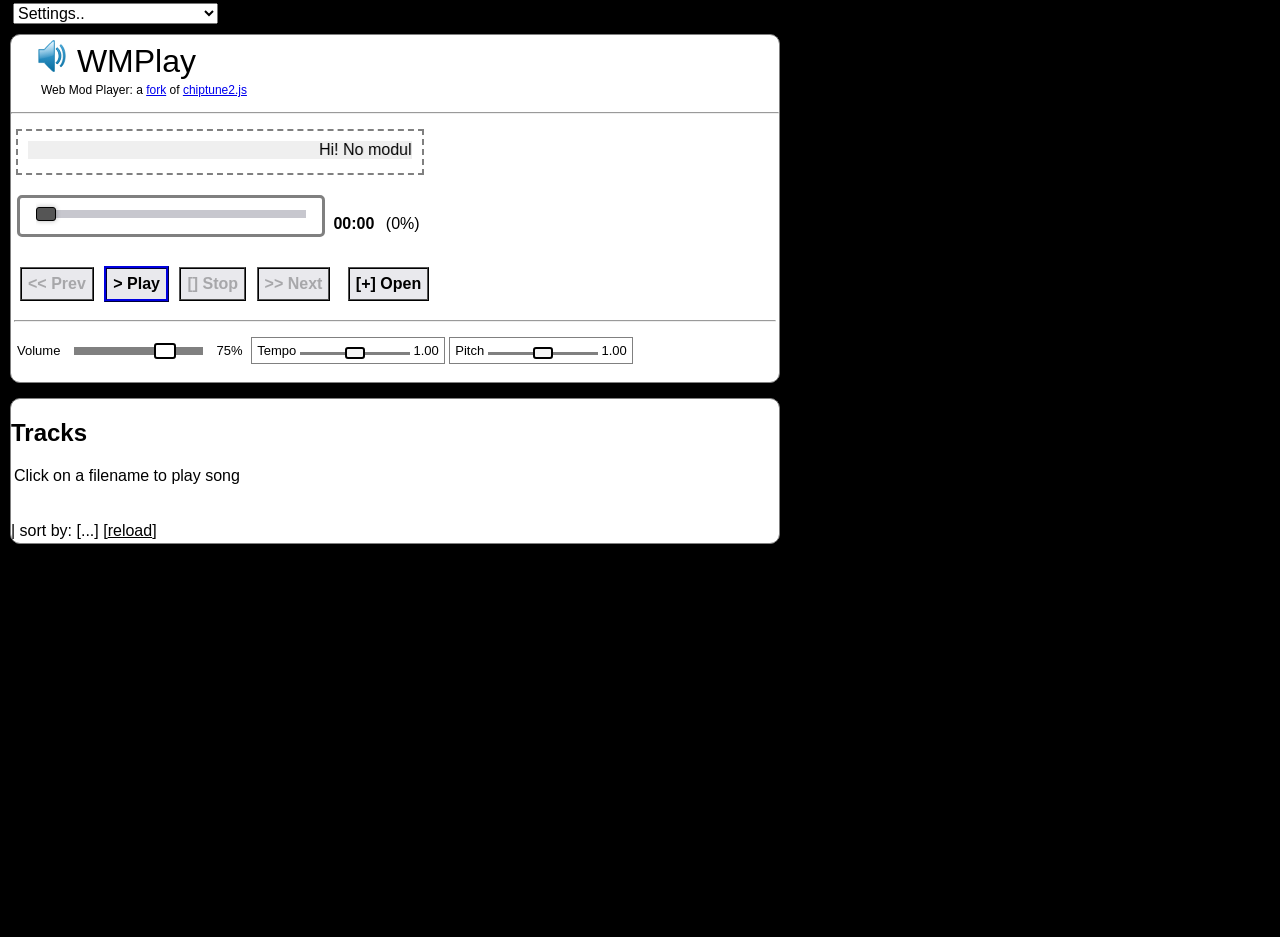
==== commit b92d2587: "change default songs" ====
--- a/index.html
+++ b/index.html
@@ -1,6 +1,5 @@
 <!DOCTYPE html>
 <html class="no-js">
-
 <head>
   <meta charset="utf-8">
   <meta http-equiv="X-UA-Compatible" content="IE=edge,chrome=1">
@@ -24,7 +23,6 @@
   <script type="text/javascript" src="js/wmplay.js"></script>
   <script type="text/javascript" src="js/libopenmpt.js"></script>
 </head>
-
 <body>
   <div id="settings" class="top"></div>
   <div class="bg"></div>
@@ -44,9 +42,9 @@
       <marquee style="color:var(--marquee-color);background-color:var(--marquee-bg-color);">
         Hi! No module loaded ::
         Press <strong>Play</strong> or click on a song below ::
-        To load a local file or url press Open ::
+        To load a local file or url press <strong>Open</strong> ::
         To select a theme or change <strong>Settings</strong>, use the dropdown menu on the top left ::
-        Press 'h'for keyboard shortcuts
+        Press '<strong>h</strong>' for keyboard shortcuts
       </marquee>
     </span>
     <div id="controls">
@@ -87,11 +85,6 @@
     </div>
   </div>
   <div id="vu" style="display:none">
-    <!--
-      <p><span id="current_channel_vu_left"></span></p>
-      <p><span id="current_channel_vu_right"></span></p>
-      <p><span id="current_channel_vu_mono"></span></p
-    -->
     <div id="wrap" self="center" class="smoke">
       <header id="header" self="top">
         <div class="VU" style="float:left">
@@ -182,10 +175,11 @@
       <!-- Module Data. Add modules to playlist and set default song (or omit to play the first), modsize is in kilobytes. A few examples: -->
       <div class="collection" data-modplist="">
         <!-- article class="song" data-modurl="url/or/path/to/mymodule.it" data-modtitle="My Mod Example" data-modfile="mymodule.it" data-moddate="1999-12-31" data-modsize="100" href="#"></a></article -->
-        <article class="song" data-modurl="https://api.modarchive.org/downloads.php?moduleid=57925#space_debris.mod" data-modtitle="Markus 'Captain' Kaarlonen - Space Debris" data-modtime="05:05" data-moddate="1991-03-29" data-modsize="39"></article>
-        <article class="song" data-modurl="https://api.modarchive.org/downloads.php?moduleid=48407#MR_STRID.XM"      data-modtitle="MickRip - Astrid" data-modtime="04:32" data-moddate="1996-03-31" data-modsize="812"></article>
-        <article class="song" data-modurl="https://api.modarchive.org/downloads.php?moduleid=60395#2ND_PM.S3M"      data-modtitle="Purple Motion/FC - Unreal 2" data-modtime="06:44" data-moddate="1993-10-09" data-modsize="587"></article>
-        <script type="text/javascript">default_modurl = "https://api.modarchive.org/downloads.php?moduleid=57925#space_debris.mod";</script>
+        <article class="song" data-modurl="https://api.modarchive.org/downloads.php?moduleid=34654#CTGOBLIN.S3M" data-modtitle="Skaven/FC Catch that goblin!!" data-modtime="02:40" data-moddate="1995-08-13" data-modsize="471"></article>
+        <article class="song" data-modurl="https://api.modarchive.org/downloads.php?moduleid=77339#edelweiss.mod" data-modtitle="Edelweiss" data-modtime="06:46" data-moddate="1994-08-07" data-modsize="192"></article>
+        <article class="song" data-modurl="https://api.modarchive.org/downloads.php?moduleid=191789#aryx.s3m" data-modtitle="k.kock - aryx" data-modtime="02:21" data-moddate="1995-03-29" data-modsize="20"></article>
+        <article class="song" data-modurl="https://api.modarchive.org/downloads.php?moduleid=82567#pinball_fantasies_party_land.mod" data-modtitle="Olof Gustafsson - Party Land (Pinball Fantasies)" data-modtime="04:29" data-moddate="1992-00-00" data-modsize="206"></article>
+        <script type="text/javascript">default_modurl = "https://api.modarchive.org/downloads.php?moduleid=34654#CTGOBLIN.S3M";</script>
       </div>
       <!-- -->
 
@@ -202,5 +196,4 @@
   <div id="bottom"></div>
   <script type="text/javascript" src="js/settings.js"></script>
 </body>
-
 </html>
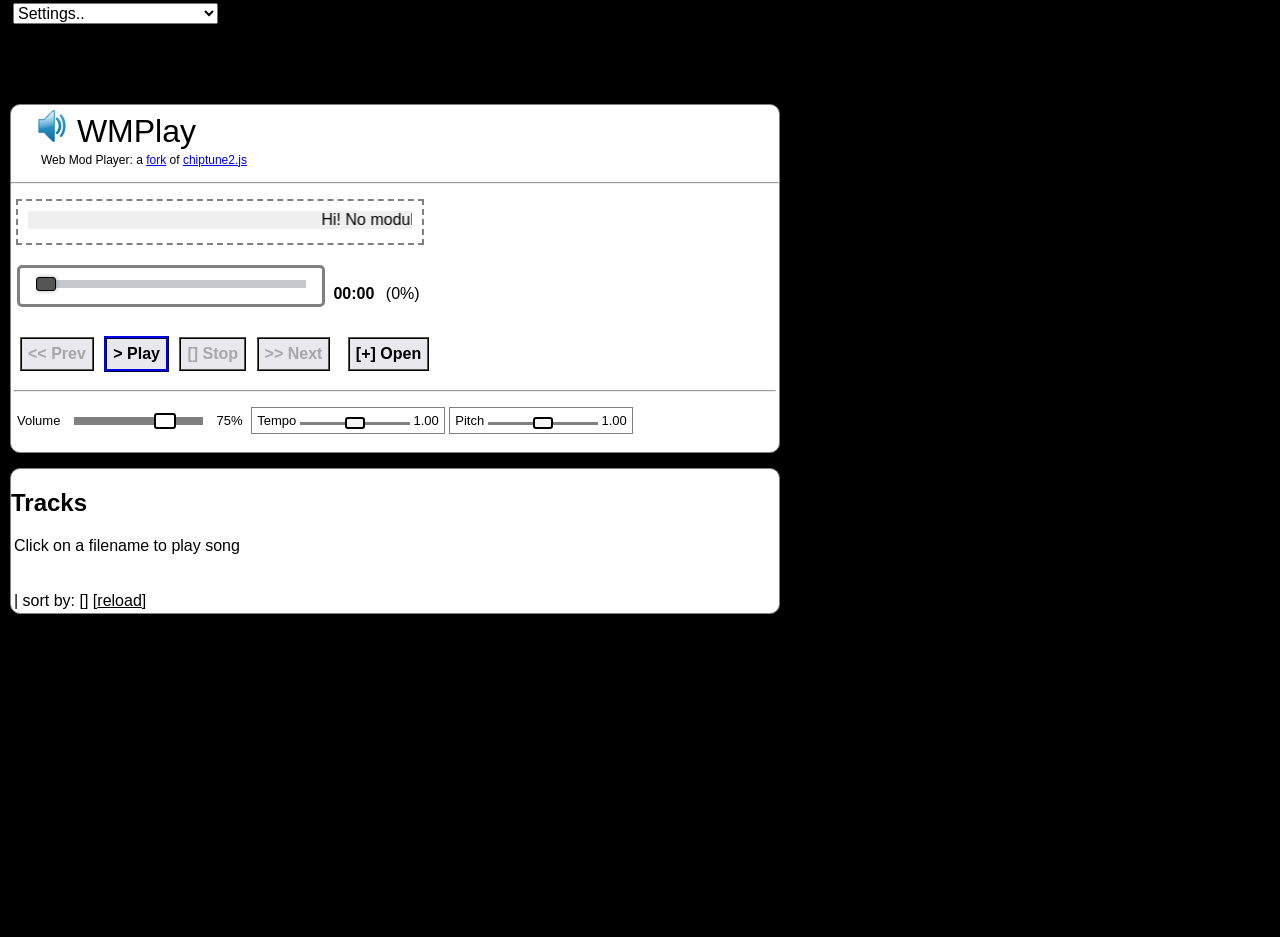
==== commit 44105be7: "index.html: add wmp title, sort buttons" ====
--- a/index.html
+++ b/index.html
@@ -1,5 +1,6 @@
 <!DOCTYPE html>
 <html class="no-js">
+
 <head>
   <meta charset="utf-8">
   <meta http-equiv="X-UA-Compatible" content="IE=edge,chrome=1">
@@ -23,16 +24,19 @@
   <script type="text/javascript" src="js/wmplay.js"></script>
   <script type="text/javascript" src="js/libopenmpt.js"></script>
 </head>
+
 <body>
   <div id="settings" class="top"></div>
   <div class="bg"></div>
   <div class="top">
     <span id="notification"></span>
   </div>
+  <div id="wmp"><h1>W E B M O D  P L A Y E R</h1></div>
   <div id="player">
     <span id="title">
       <a href="#"><img src="favicon.svg"> WMPlay</a>
     </span>
+
     <div id="subtitle">
       Web Mod Player: a <a href="https://github.com/silv3rr/chiptune2.js/tree/wmplay">fork</a> of <a
         href="https://deskjet.github.io/chiptune2.js/">chiptune2.js</a>
@@ -74,7 +78,7 @@
           Gain <input id="gain_range" type="range" min="0" max="1" step="0.01" disabled> <span id="gain_percent"></span>
         </span>
         <span class="slider" id="tempo">
-          Tempo <input id="tempo_range" type="range" min="0.01" max="2.00" step="0.01" disabled> 
+          Tempo <input id="tempo_range" type="range" min="0.01" max="2.00" step="0.01" disabled>
           <span id="tempo_factor"></span>
         </span>
         <span class="slider" id="pitch">
@@ -91,7 +95,7 @@
           <div id="vu-left" class="vu-left">
           </div>
         </div>
-        <div class="VU" style="overflow:hidden;">
+        <div class="VU" styl e="overflow:hidden;">
           <div id="vu-right" class="vu-right">
           </div>
         </div>
@@ -125,18 +129,23 @@
   <div id="debug" style="display:none"></div>
   <div id="visualizer" style="display:none;">
     <canvas id="canvas"></canvas>
+    <div id="visualizer_title">
+        Visualizer
+    </div>
     <div id="visual_setting">
-      <span id="visual_name"></span>
-      <span id="change_visual"></span>
-    </div>
-  </div>
-  <div id="pattern" style="display:none">
-    <h2>Pattern</h2>
-    <div>
-      <span id="current_order"></span><span id="total_order"></span> <span id="current_pattern"></span><span
-        id="total_patterns"></span>
-      <span id="current_channels"></span> <span id="current_speed"></span> <span id="current_tempo"></span> <span
-        id="current_bpm"></span>
+      visual: <span id="visual_name"></span> [<span id="visual_change"></span>] | rainbow: [<span id="visual_rainbow_on"></span>|<span id="visual_rainbow_off"></span>]
+    </div>
+  </div>
+  <div id="patterns" style="display:none">
+    <h2>Patterns</h2>
+    <div>
+      <span id="current_order"></span><span id="total_order"></span>
+      <span id="current_pattern"></span>
+      <span id="total_patterns"></span>
+      <span id="current_channels"></span>
+      <span id="current_speed"></span>
+      <span id="current_tempo"></span>
+      <span id="current_bpm"></span>
     </div>
     <div id="pattern_viewer">
       <span id="channels"></span>
@@ -144,8 +153,8 @@
       <span id="channel_vu_meters"></span>
     </div>
   </div>
-  <div id="comments" style="display:none">
-    <h2>Comments</h2>
+  <div id="text" style="display:none">
+    <h2>Text</h2>
     <span id="message" style="display:none">
       <details id="show_hide">
         <summary id="message_summary"></summary>
@@ -175,23 +184,33 @@
       <!-- Module Data. Add modules to playlist and set default song (or omit to play the first), modsize is in kilobytes. A few examples: -->
       <div class="collection" data-modplist="">
         <!-- article class="song" data-modurl="url/or/path/to/mymodule.it" data-modtitle="My Mod Example" data-modfile="mymodule.it" data-moddate="1999-12-31" data-modsize="100" href="#"></a></article -->
-        <article class="song" data-modurl="https://api.modarchive.org/downloads.php?moduleid=34654#CTGOBLIN.S3M" data-modtitle="Skaven/FC Catch that goblin!!" data-modtime="02:40" data-moddate="1995-08-13" data-modsize="471"></article>
-        <article class="song" data-modurl="https://api.modarchive.org/downloads.php?moduleid=77339#edelweiss.mod" data-modtitle="Edelweiss" data-modtime="06:46" data-moddate="1994-08-07" data-modsize="192"></article>
-        <article class="song" data-modurl="https://api.modarchive.org/downloads.php?moduleid=191789#aryx.s3m" data-modtitle="k.kock - aryx" data-modtime="02:21" data-moddate="1995-03-29" data-modsize="20"></article>
-        <article class="song" data-modurl="https://api.modarchive.org/downloads.php?moduleid=82567#pinball_fantasies_party_land.mod" data-modtitle="Olof Gustafsson - Party Land (Pinball Fantasies)" data-modtime="04:29" data-moddate="1992-00-00" data-modsize="206"></article>
-        <script type="text/javascript">default_modurl = "https://api.modarchive.org/downloads.php?moduleid=34654#CTGOBLIN.S3M";</script>
+        <article class="song" data-modurl="https://api.modarchive.org/downloads.php?moduleid=34654#CTGOBLIN.S3M"
+          data-modtitle="Skaven/FC Catch that goblin!!" data-modtime="02:40" data-moddate="1995-08-13"
+          data-modsize="471"></article>
+        <article class="song" data-modurl="https://api.modarchive.org/downloads.php?moduleid=77339#edelweiss.mod"
+          data-modtitle="Edelweiss" data-modtime="06:46" data-moddate="1994-08-07" data-modsize="192"></article>
+        <article class="song" data-modurl="https://api.modarchive.org/downloads.php?moduleid=191789#aryx.s3m"
+          data-modtitle="k.kock - aryx" data-modtime="02:21" data-moddate="1995-03-29" data-modsize="20"></article>
+        <article class="song"
+          data-modurl="https://api.modarchive.org/downloads.php?moduleid=82567#pinball_fantasies_party_land.mod"
+          data-modtitle="Olof Gustafsson - Party Land (Pinball Fantasies)" data-modtime="04:29"
+          data-moddate="1992-00-00" data-modsize="206"></article>
+        <script
+          type="text/javascript">default_modurl = "https://api.modarchive.org/downloads.php?moduleid=34654#CTGOBLIN.S3M";</script>
       </div>
       <!-- -->
 
     </div>
-    <span id="pl_stats"></span> |
-    sort by:
-    <span id="sort">
-      [<span id="sort_buttons">...</span>]
-      <span id="sort_order"></span>
-      [<span id="sort_reload"><button class="btn-txt" onclick="location.reload();">reload</button></span>]
-    </span>
-    <div id="pl_links"></div>
+    <div>
+      <span id="stats"></span> |
+      sort by:
+      <span id="sort">
+        [<span id="action"></span>]
+        <span id="order"></span>
+        [<span id="reload"><button class="btn-txt" onclick="location.reload();">reload</button></span>]
+      </span>
+    </div>
+    <div id="nav"></div>
   </div>
   <div id="bottom"></div>
   <script type="text/javascript" src="js/settings.js"></script>
